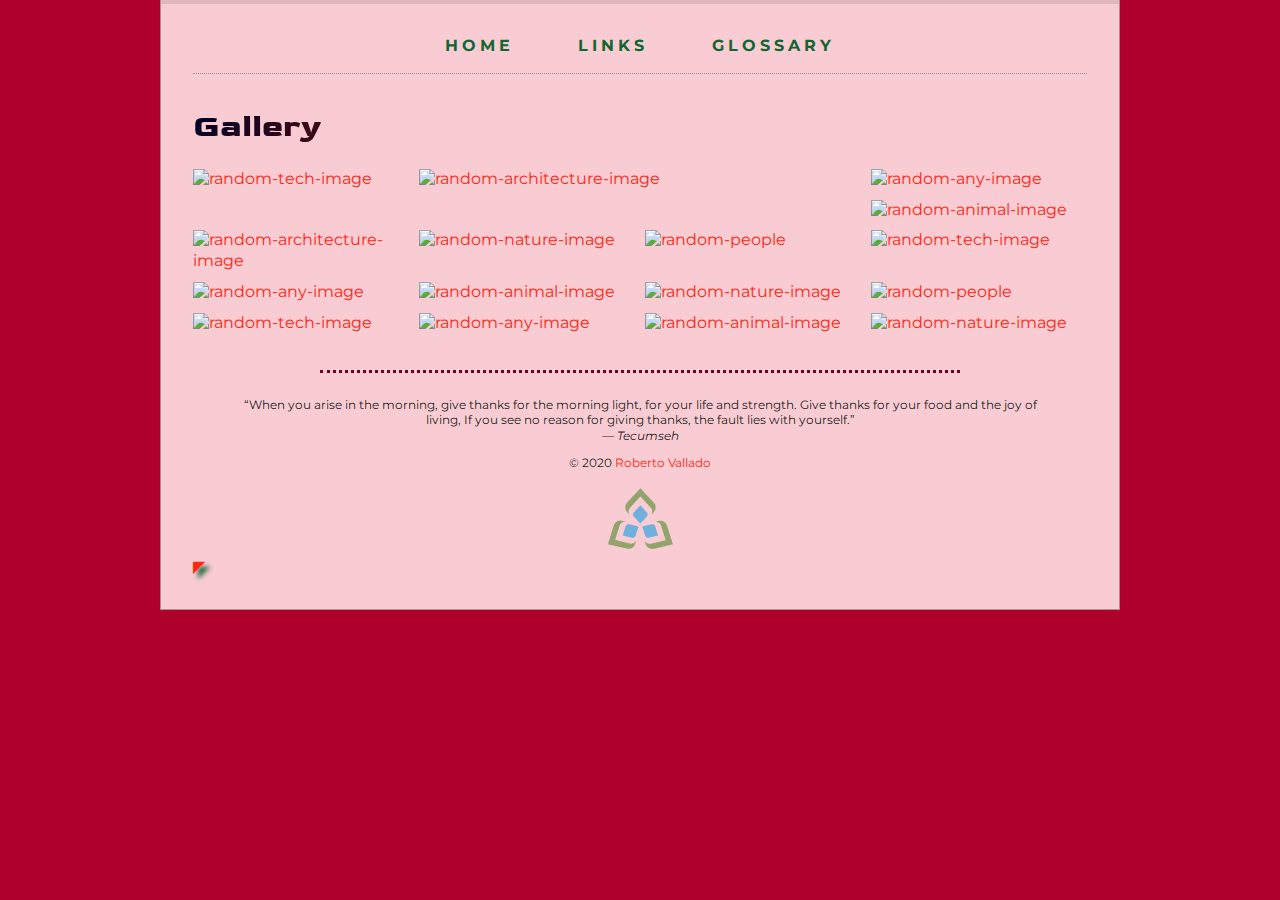
==== gallery.html @ b742748c "Lab 7.3 complete. (gallery.html & .gallery div)" ====
<!DOCTYPE html>
<html lang="en">
  <head>
    <meta charset="UTF-8" />
    <meta name="viewport" content="width=device-width, initial-scale=1.0" />
    <meta name="author" content="Roberto Vallado" />
    <meta name="description" content="CSD120 Lab - Personal Website" />
    <link rel="icon" type="image/x-icon" href="images/favicon.ico" />
    <title>CSD120-Roberto!</title>
    <link rel="stylesheet" href="styles/normalize.css" />
    <link rel="stylesheet" href="styles/main.css" />
    <link rel="preconnect" href="https://fonts.gstatic.com" />
    <link
      href="https://fonts.googleapis.com/css2?family=Goldman&display=swap"
      rel="stylesheet"
    />
    <link rel="preconnect" href="https://fonts.gstatic.com" />
    <link
      href="https://fonts.googleapis.com/css2?family=Goldman&family=Montserrat:ital@1&display=swap"
      rel="stylesheet"
    />
  </head>

  <body>
    <div class="width-wrap">
      <header id="top">
        <nav>
          <ul>
            <li>
              <a href="index.html">Home</a>
            </li>
            <li>
              <a href="links.html">Links</a>
            </li>
            <li>
              <a href="glossary.html">Glossary</a>
            </li>
          </ul>
        </nav>
      </header>
      <main>
        <!-- LAb7 Exercise 3 -->
        <h1>Gallery</h1>
        <div class="gallery">
          <a
            class="row-span-2"
            href="https://placeimg.com/1024/1024/tech?lock=50"
          >
            <img
              src="https://placeimg.com/300/600/tech?lock=50"
              alt="random-tech-image"
            />
          </a>
          <a href="https://placeimg.com/1024/1024/any?lock=50">
            <img
              src="https://placeimg.com/300/300/any?lock=50"
              alt="random-any-image"
            />
          </a>
          <a href="https://placeimg.com/1024/1024/animals?lock=50">
            <img
              src="https://placeimg.com/300/300/animals?lock=50"
              alt="random-animal-image"
            />
          </a>
          <a href="https://placeimg.com/1024/1024/arch?lock=50">
            <img
              src="https://placeimg.com/300/300/arch?lock=50"
              alt="random-architecture-image"
            />
          </a>
          <a href="https://placeimg.com/1024/1024/nature?lock=50">
            <img
              src="https://placeimg.com/300/300/nature?lock=50"
              alt="random-nature-image"
            />
          </a>
          <a href="https://placeimg.com/1024/1024/people?lock=50">
            <img
              src="https://placeimg.com/300/300/people?lock=50"
              alt="random-people"
            />
          </a>
          <a href="https://placeimg.com/1024/1024/tech?lock=50">
            <img
              src="https://placeimg.com/300/300/tech?lock=50"
              alt="random-tech-image"
            />
          </a>
          <a href="https://placeimg.com/1024/1024/any?lock=50">
            <img
              src="https://placeimg.com/300/300/any?lock=50"
              alt="random-any-image"
            />
          </a>
          <a href="https://placeimg.com/1024/1024/animals?lock=50">
            <img
              src="https://placeimg.com/300/300/animals?lock=50"
              alt="random-animal-image"
            />
          </a>
          <a
            class="row-span-2 col-span-2"
            href="https://placeimg.com/1024/1024/arch?lock=50"
          >
            <img
              src="https://placeimg.com/600/600/arch?lock=50"
              alt="random-architecture-image"
            />
          </a>
          <a href="https://placeimg.com/1024/1024/nature?lock=50">
            <img
              src="https://placeimg.com/300/300/nature?lock=50"
              alt="random-nature-image"
            />
          </a>
          <a href="https://placeimg.com/1024/1024/people?lock=50">
            <img
              src="https://placeimg.com/300/300/people?lock=50"
              alt="random-people"
            />
          </a>
          <a href="https://placeimg.com/1024/1024/tech?lock=50">
            <img
              src="https://placeimg.com/300/300/tech?lock=50"
              alt="random-tech-image"
            />
          </a>
          <a href="https://placeimg.com/1024/1024/any?lock=50">
            <img
              src="https://placeimg.com/300/300/any?lock=50"
              alt="random-any-image"
            />
          </a>
          <a href="https://placeimg.com/1024/1024/animals?lock=50">
            <img
              src="https://placeimg.com/300/300/animals?lock=50"
              alt="random-animal-image"
            />
          </a>
        </a>
        <a href="https://placeimg.com/1024/1024/nature?lock=50">
          <img
            src="https://placeimg.com/300/300/nature?lock=50"
            alt="random-nature-image"
          />
        </a>
        </div>
      </main>
      <footer>
        <hr />
        <blockquote>
          “When you arise in the morning, give thanks for the morning light, for
          your life and strength.
          <!--  Found me! -->
          Give thanks for your food and the joy of living, If you see no reason
          for giving thanks, the fault lies with yourself.”
          <br />
          <cite> &#8212; <span class="author">Tecumseh</span></cite>
        </blockquote>
        <p>
          &copy; 2020
          <a
            href="mailto:20017482@saultcollege.ca?subject=Message%20from%20CSD120%20Website"
            >Roberto Vallado</a
          >
        </p>
        <picture>
          <source type="image/svg+xml" srcset="images/sc-logo.svg" />
          <img
            src="images/sc-logo.png"
            width="70"
            srcset="
              images/sc-logo.png,
              images/sc-logo_105.png 1.5x,
              images/sc-logo_140.png 2x
            "
            alt="Sault-College logo"
          />
        </picture>
      </footer>
      <a href="#top" title="Back to top">◤</a>
    </div>
  </body>
</html>
---- styles/main.css ----
/* || SITEWIDE */

html {
    box-sizing: border-box;
    background-color: #AE002B;
    color: rgba(0, 0, 0, 0.9);
}

*,
*::before,
*::after {
    box-sizing: inherit;
}

body {
    font-family: 'Montserrat', sans-serif;
    margin-top: 0;
    line-height: 1.3;
}

h1 {

    background: rgb(2, 0, 36);
    background: linear-gradient(90deg, rgba(2, 0, 36, 1) 0%, rgba(121, 16, 9, 1) 28%, rgba(255, 0, 0, 0) 100%);
    -webkit-text-fill-color: transparent;
    -webkit-background-clip: text;
    background-clip: text;

}

h1,
h2,
h3 {
    color: #800020;
}

h1,
h2,
h3,
h4,
h5,
h6 {
    font-family: 'Goldman', cursive;
}

img {
    max-width: 100%;
}

a {
    color: #FF2511;
    text-decoration: none;
}

a:hover {
    text-decoration: underline;
}

::selection {
    background-color: #116530;
    color: #FFFFFF;
}

dt::after {
    content: ":";
    font-weight: bold;
}

/* || div: "BIO" Lab 6 Exercise 4 */

.bio {

    column-count: 3;
    column-gap: 2em;

}

.bio table {
    column-span: all;
    margin-top: 1em;
    border-collapse: collapse;
    caption-side: bottom;
}

.bio img {
    padding: 2%;
    background-color: #ffffff;
    box-shadow: 10px 5px 5px #116530;
}


/* || Header & Navbar Layout  //Lab5 - Exercise 4  */

header {
    border-top: 4px solid rgb(0, 0, 0, 0.1);
    margin: 0 -2em 0;
}

header nav {
    border-bottom: 1px dotted rgb(0, 0, 0, 0.3);
    margin: 0 2em 2em;
}

header li {
    /* display: inline; */
    /* Lab7 1.2 */
    list-style: none;
    padding: 1em 1em 0.5em;

}

nav ul {
    margin: 0;
    padding: 0;
    display: flex;
    justify-content: center;
    /* lab7 1.3 */
}

nav a {
    display: inline-block;
    margin: -4px 1em 0;
    border-top: 4px solid rgb(0, 0, 0, 0);
    padding: 1em 0 0.5em;
    color: #116530;
}

nav a:hover {
    border-top: 4px solid #FF2511;
}


/* || Table Style  //Lab5 - Exercise 5 */

th,
td {
    padding: 0.3em 1em;
}

thead tr th,
thead tr td,
tbody tr th,
tfoot tr th,
tfoot tr td {
    background-color: rgb(0, 0, 0, 0.2);
}

tr td {
    background-color: rgb(0, 0, 0, 0.05);
}

tr:nth-child(even) td {
    background-color: rgba(0, 0, 0, 0.15);
}

/* || Form Styling  //Lab5 - Exercise 6 */

label {
    display: block;
}

fieldset label {
    display: inline;
}

[type="submit"] {
    border: none;
    padding: 1em 3em;
    color: #FFFFFF;
    background-color: #800020;
}

input:invalid {
    background-color: #B3C0AE;
}

input:valid {
    background-color: none;
}

/* || main div */
/* >>>>CL-ASSES!!! */

.width-wrap {
    max-width: 960px;
    margin: 0 auto 3em;
    padding: 0 2em 2em;
    border-width: 1px;
    border-style: none solid solid solid;
    border-color: rgb(0, 0, 0, 0.3);
    background-color: #F9CCD3;
}

.favourites {
    display: flex;
    flex-wrap: wrap;
}

.favourites h3 {
    padding: 0 1rem 0 1rem;
}

.favourites div {
    display: none;
}

.favourites [type="radio"] {
    display: none;
}

.favourites input+label>h3 {
    color: burlywood;
    border-bottom: 3px solid rgb(0, 0, 0, 0);
    margin-bottom: 0;
}

.favourites input+label>h3:hover {
    border-bottom: 3px solid #FF2511;
    color: #FF2511;
    margin-bottom: 0;
}

.favourites input+label {
    order: -1;
    color: burlywood;
}

.favourites input:checked+label+div {
    display: block;
    width: 100%;
    color: #800020;
    background-color: gainsboro;
    align-items: center;
    text-align: center;
    padding: 1.5rem;
    border-radius: 5px;
}

.favourites input:checked+label>h3 {
    color: #800020;
}

/* LAB 7.3 .gallery <div> */

.gallery {
    display: grid;
    grid-template-columns: 1fr 1fr 1fr 1fr;
    grid-gap: 10px;
}

.gallery img {
    display: block;
    width: 100%;
    height: 100%;

}

.row-span-2 {
    grid-row: 1 /span 2;

}

.gallery .col-span-2 {
    grid-column: span 2;
}

.gallery a:hover {
    transform: scale(1.1,1.1);
}

/* LISTS ELEMENTS LAB-6 exercise 1 */

ol {
    list-style-type: upper-roman;

}

iframe {
    border-top-right-radius: 2em;
    border-bottom-left-radius: 2em;
}

fieldset>ul {
    list-style: none;
    padding: 0;
}

/* STYLE HEADER LAB-6 Exercise 2 */

header>nav a {
    font-weight: bold;
    text-decoration: none;
    text-transform: uppercase;
    letter-spacing: 4px;
}

header>nav a:hover {
    text-decoration: none;
}


/* ||Footer */

footer {
    font-size: 75%;
    text-align: center;

}

footer+a {
    text-shadow: 5px 5px 5px #116530;
}

footer+a:hover {
    text-decoration: none;

}

footer hr {
    width: 50vw;
    max-width: 890px;
    min-width: 300px;
    margin-top: 3em;
    margin-bottom: 2em;
    border: none;
    border-bottom: 3px dotted #710019;
}
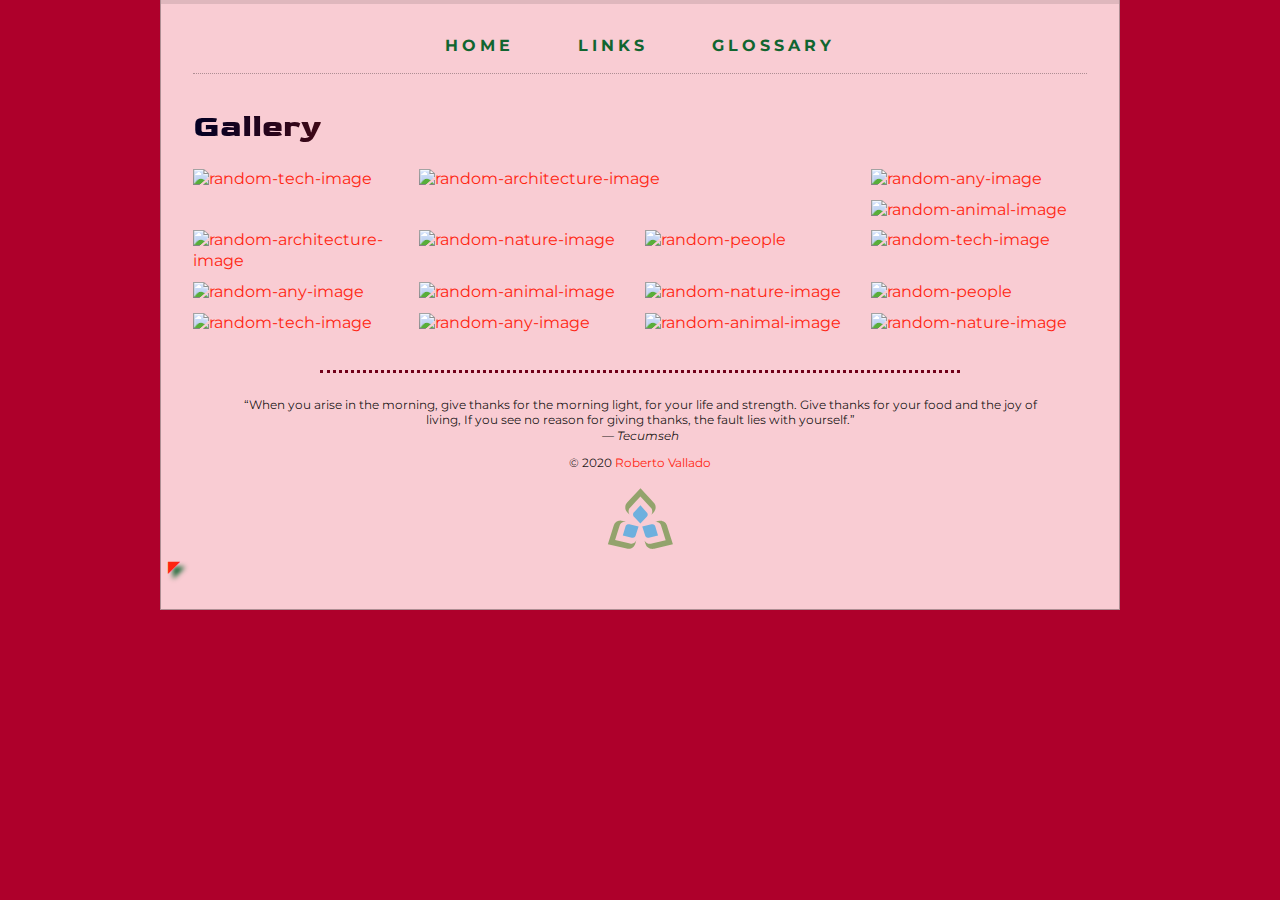
==== commit 954af70f: "Lab 7 Final commit, Exe7.5 Complete: sticky[back to top]" ====
--- a/gallery.html
+++ b/gallery.html
@@ -138,13 +138,12 @@
               alt="random-animal-image"
             />
           </a>
-        </a>
-        <a href="https://placeimg.com/1024/1024/nature?lock=50">
-          <img
-            src="https://placeimg.com/300/300/nature?lock=50"
-            alt="random-nature-image"
-          />
-        </a>
+          <a href="https://placeimg.com/1024/1024/nature?lock=50">
+            <img
+              src="https://placeimg.com/300/300/nature?lock=50"
+              alt="random-nature-image"
+            />
+          </a>
         </div>
       </main>
       <footer>
--- a/styles/main.css
+++ b/styles/main.css
@@ -24,7 +24,7 @@
     background: linear-gradient(90deg, rgba(2, 0, 36, 1) 0%, rgba(121, 16, 9, 1) 28%, rgba(255, 0, 0, 0) 100%);
     -webkit-text-fill-color: transparent;
     -webkit-background-clip: text;
-    background-clip: text;
+    /* background-clip: text; */
 
 }
 
@@ -175,7 +175,7 @@
 }
 
 input:valid {
-    background-color: none;
+    background-color: transparent;
 }
 
 /* || main div */
@@ -265,7 +265,36 @@
 }
 
 .gallery a:hover {
-    transform: scale(1.1,1.1);
+    transform: scale(1.1, 1.1);
+}
+
+.paperclip {
+    position: absolute;
+    top: -5%;
+    right: 0;
+    transform: rotate(-30deg);
+}
+
+a .paperclip {
+    background: none;
+    box-shadow: none;
+    width: 20%;
+}
+
+.bio a {
+    display: block;
+    position: relative;
+}
+
+[title|="Back to top"] {
+    position: sticky;
+    margin-left: -25px;
+    display: inline-block;
+    bottom: 10px;
+}
+
+[title|="Back to top"]:hover {
+    transform: rotate(45deg);
 }
 
 /* LISTS ELEMENTS LAB-6 exercise 1 */
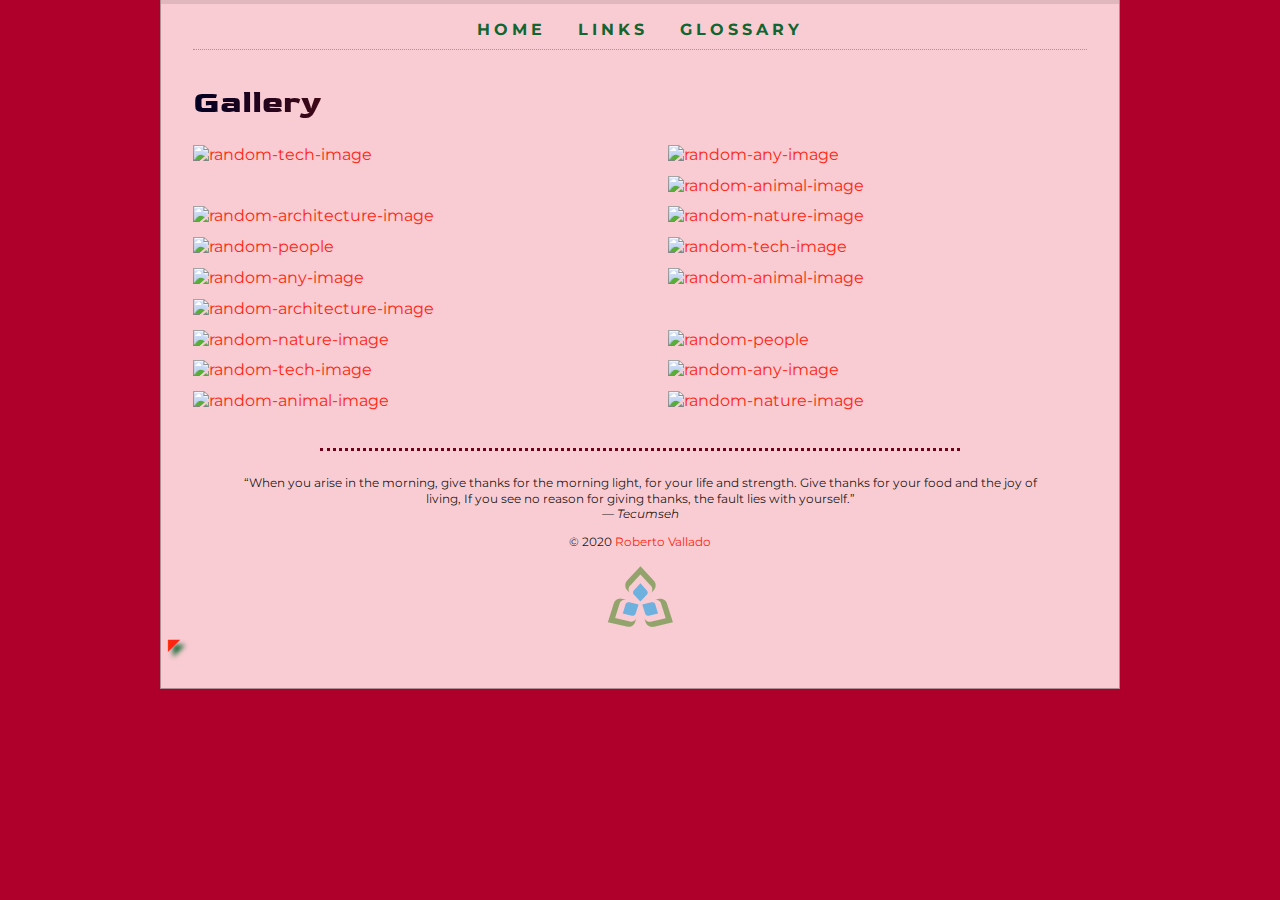
==== commit 57a2d7cb: "Lab8.6 sandwich-menu icon added to all pages" ====
--- a/gallery.html
+++ b/gallery.html
@@ -25,6 +25,10 @@
     <div class="width-wrap">
       <header id="top">
         <nav>
+          <input type="checkbox" name="" id="menu-toggle" /><label
+            class="sandwich-icon"
+            for="menu-toggle"
+          ></label>
           <ul>
             <li>
               <a href="index.html">Home</a>
--- a/styles/main.css
+++ b/styles/main.css
@@ -69,8 +69,8 @@
 /* || div: "BIO" Lab 6 Exercise 4 */
 
 .bio {
-
-    column-count: 3;
+    column-width: 13em;
+    /* column-count: 3; */
     column-gap: 2em;
 
 }
@@ -105,8 +105,6 @@
     /* display: inline; */
     /* Lab7 1.2 */
     list-style: none;
-    padding: 1em 1em 0.5em;
-
 }
 
 nav ul {
@@ -244,7 +242,8 @@
 
 .gallery {
     display: grid;
-    grid-template-columns: 1fr 1fr 1fr 1fr;
+    /* grid-template-columns: 1fr 1fr 1fr 1fr; */
+    grid-template-columns: repeat(auto, minmax(180px, 1fr));
     grid-gap: 10px;
 }
 
@@ -252,11 +251,12 @@
     display: block;
     width: 100%;
     height: 100%;
+    object-fit: cover;
 
 }
 
 .row-span-2 {
-    grid-row: 1 /span 2;
+    grid-row: span 2;
 
 }
 
@@ -264,8 +264,20 @@
     grid-column: span 2;
 }
 
+.gallery a {
+    transition: transform 200ms;
+}
+
 .gallery a:hover {
     transform: scale(1.1, 1.1);
+}
+
+/* LAB 8.1.6 */
+
+@media screen and (max-width: 450px) {
+    .gallery .col-span-2 {
+        grid-column: span 1;
+    }
 }
 
 .paperclip {
@@ -282,7 +294,7 @@
 }
 
 .bio a {
-    display: block;
+    display: inline-block;
     position: relative;
 }
 
@@ -291,6 +303,7 @@
     margin-left: -25px;
     display: inline-block;
     bottom: 10px;
+    transition: transform 200ms;
 }
 
 [title|="Back to top"]:hover {
@@ -353,4 +366,130 @@
     margin-bottom: 2em;
     border: none;
     border-bottom: 3px dotted #710019;
+}
+
+/* LAB 8.2.1 */
+
+@media screen and (max-width: 520px) {
+
+    .bio table+thead,
+    tfoot,
+    th {
+        display: none;
+    }
+
+    .bio table td {
+        display: block;
+        padding: 0 1rem;
+    }
+
+    .bio table {
+        caption-side: top;
+    }
+
+    .bio table tr td:first-of-type {
+        padding-top: 0.3em;
+        font-weight: bold;
+    }
+
+    .bio table tr td:last-of-type {
+        padding-bottom: 0.3em;
+        font-style: italic;
+        font-size: 0.8em;
+    }
+
+    .bio table tr td:last-of-type::after {
+        content: " hrs/wk";
+    }
+}
+
+@media screen and (max-width: 850px) {
+    .favourites {
+        flex-direction: column;
+    }
+
+    .favourites input+label {
+        order: 0;
+        color: burlywood;
+    }
+
+    .favourites input+label>h3 {
+        color: burlywood;
+        border-bottom: 3px solid rgb(0, 0, 0, 0);
+        margin-bottom: 0;
+    }
+
+    .favourites input+label>h3:hover {
+        border-bottom: 3px solid #FF2511;
+        color: #FF2511;
+        margin-bottom: 0;
+    }
+}
+
+@media screen and (max-width: 725px) {
+    #top ul {
+        flex-direction: column;
+        align-items: center;
+        height: 0;
+        overflow: hidden;
+    }
+
+    #top a {
+        padding-top: 0.5em;
+        border-top: none;
+    }
+
+    #top a:hover {
+        border-top: none;
+        text-decoration: underline;
+    }
+
+    #menu-toggle {
+        display: none;
+    }
+
+    .sandwich-icon {
+        display: block;
+        width: 40px;
+        height: 25px;
+        border-top: 5px solid #710019;
+        margin: 1em auto;
+    }
+
+    .sandwich-icon:hover {
+        cursor: pointer;
+    }
+
+    .sandwich-icon::after,
+    .sandwich-icon::before {
+        content: "";
+        display: block;
+        width: 40px;
+        border-top: 5px solid #710019;
+        position: absolute;
+    }
+
+    .sandwich-icon label {
+        position: relative;
+    }
+
+    .sandwich-icon::before {
+        top: 10px;
+    }
+
+    .sandwich-icon::after {
+        top: 30px;
+    }
+
+}
+
+@media screen and (min-width: 726px) {
+    #top nav input:first-of-type {
+        display: none;
+    }
+
+    .sandwich-icon {
+        display: block;
+    }
+
 }